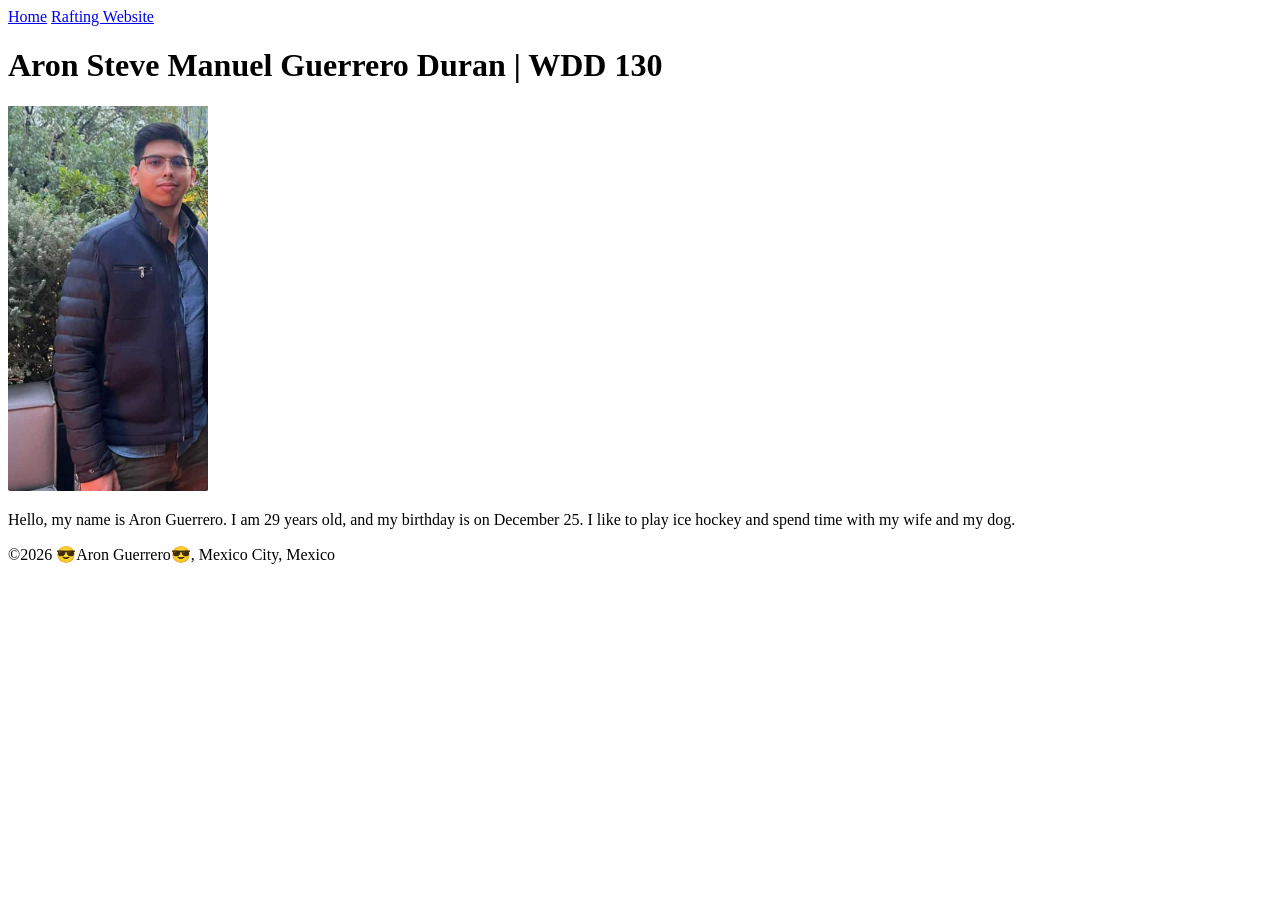
==== index.html @ ef29851d "Name correction" ====
<!DOCTYPE html>
<html lang="en">

<head>
    <meta charset="UTF-8">
    <meta name="viewport" content="width=device-width, initial-scale=1.0">
    <title> WDD 130 | Aron Guerrero</title>
</head>

<body>
    <header>
        <nav>
            <a href="#">Home</a>
            <a href="wwr/">Rafting Website</a>
        </nav>
    </header>
    <main>
        <h1>Aron Steve Manuel Guerrero Duran | WDD 130</h1>
        <img src="images/profile.jpg" alt="Steve Guerrero Picture" width="200">
        <p>Hello, my name is Aron Guerrero. I am 29 years old, and my birthday is on December 25. I
            like to
            play ice hockey and spend time with my wife and my dog.</p>
    </main>
    <footer>
        <p>©2026 😎Aron Guerrero😎, Mexico City, Mexico</p>
    </footer>

</body>

</html>
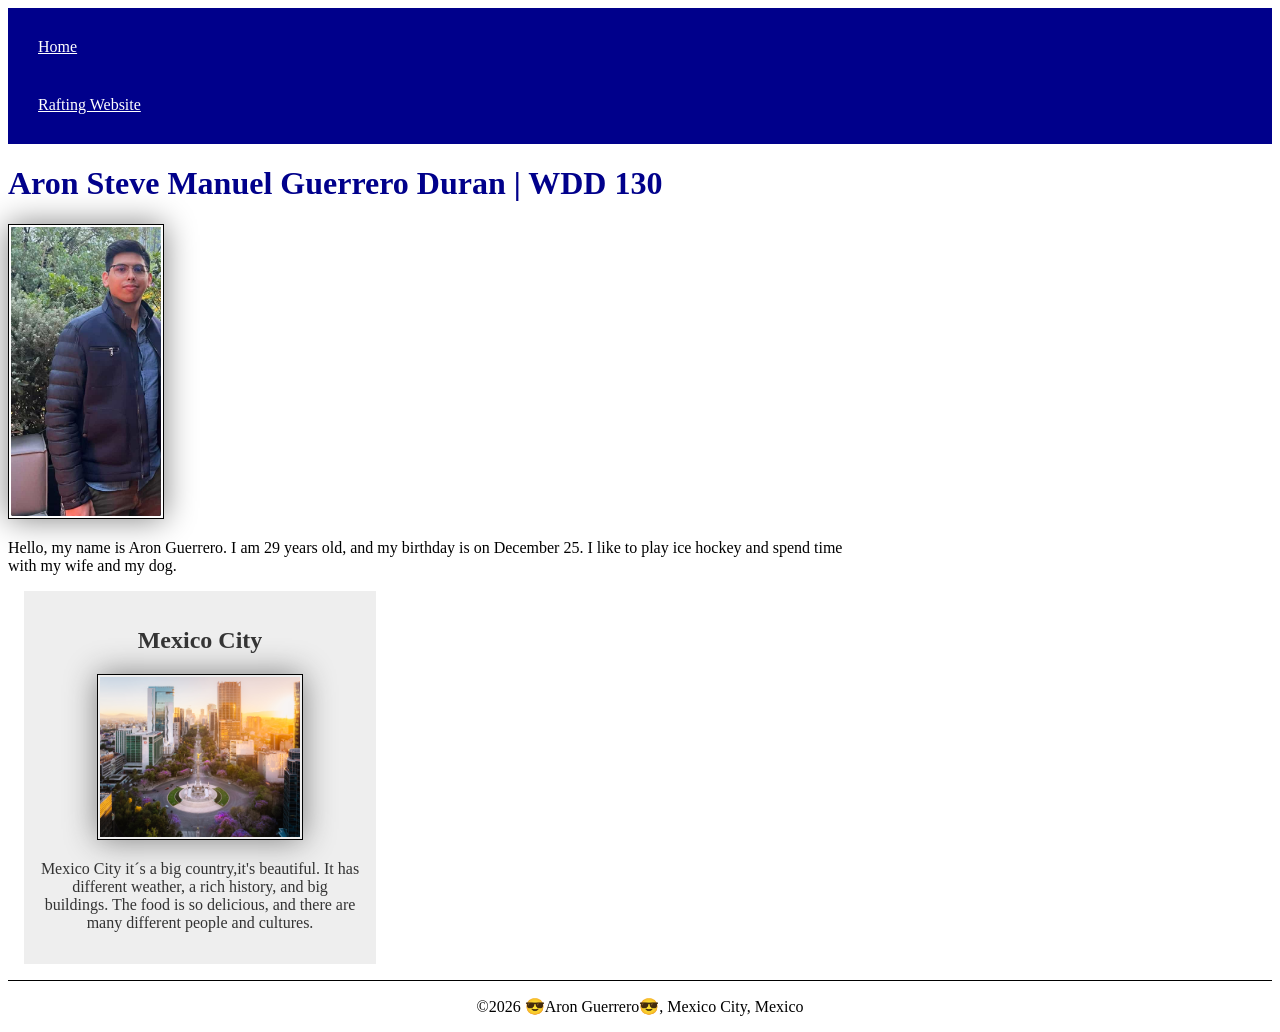
==== commit 44e8676f: "adding city and more info" ====
--- a/index.html
+++ b/index.html
@@ -4,8 +4,11 @@
 <head>
     <meta charset="UTF-8">
     <meta name="viewport" content="width=device-width, initial-scale=1.0">
+    <meta name="description"
+      content="This is the home page of Aron Guerrero´s, BYU-Idaho WDD130, course home page">
+    <meta name="author" content="Aron Guerrero">
     <title> WDD 130 | Aron Guerrero</title>
-</head>
+    <link rel="stylesheet" href="styles/styles.css" </head>
 
 <body>
     <header>
@@ -21,6 +24,13 @@
             like to
             play ice hockey and spend time with my wife and my dog.</p>
     </main>
+    <aside>
+        <h2>Mexico City</h2>
+        <img src="images/Mexico-city-travel-guide.jpg" alt="Independence Angel from Mexico City">
+        <p>Mexico City it´s a big country,it's beautiful. It has different weather, a rich history,
+            and big buildings. The food is so
+            delicious, and there are many different people and cultures.</p>
+    </aside>
     <footer>
         <p>©2026 😎Aron Guerrero😎, Mexico City, Mexico</p>
     </footer>
--- a/styles/styles.css
+++ b/styles/styles.css
@@ -0,0 +1,57 @@
+nav {
+    background-color: darkblue;
+    padding: 10px;
+}
+
+nav a {
+    color: white;
+    display: block;
+    padding: 20px;
+}
+
+h1 {
+    color: darkblue;
+}
+
+main {
+    max-width: 840px;
+}
+
+aside {
+    width: 20rem;
+    margin: 1rem;
+    border: 1px solid rgb(red, green, blue /0.2);
+    /* 1️⃣ */
+    padding: 1rem;
+    background-color: #eee;
+    color: #333;
+    text-align: center;
+}
+
+aside img {
+    width: 200px;
+    height: auto;
+}
+
+main img {
+    width: 150px;
+    height: auto;
+}
+
+img {
+    width: 150px;
+    height: auto;
+    border: 1px solid black;
+    padding: 2px;
+    box-shadow: 0 0 30px gray;
+}
+
+p {
+    padding: 0;
+}
+
+footer {
+    margin-top: 15px;
+    border-top: 1px solid #000;
+    text-align: center;
+}
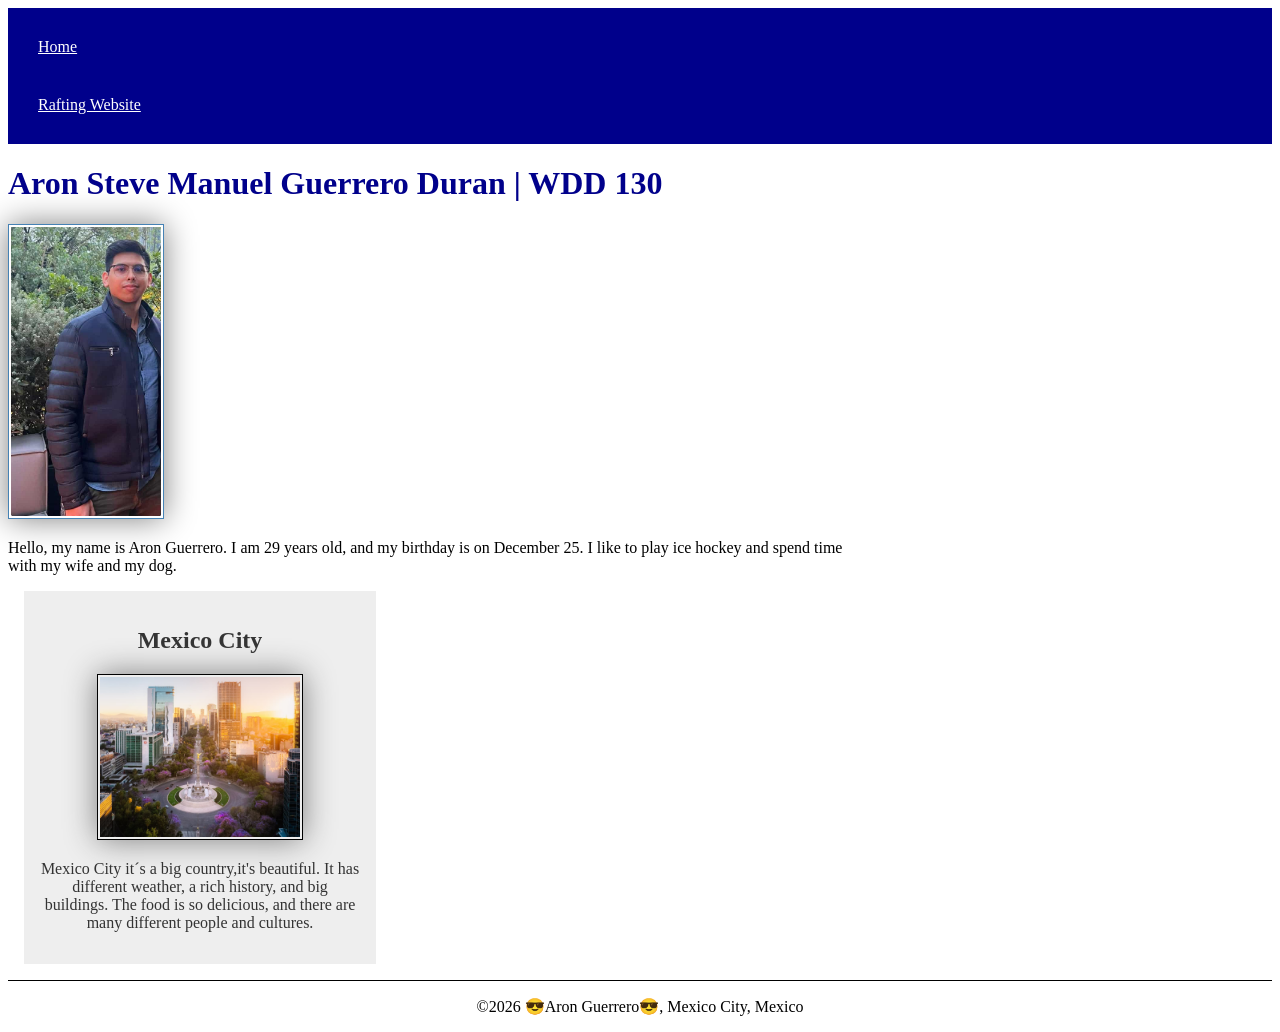
==== commit a42d7470: "changes" ====
--- a/index.html
+++ b/index.html
@@ -26,7 +26,7 @@
     </main>
     <aside>
         <h2>Mexico City</h2>
-        <img src="images/Mexico-city-travel-guide.jpg" alt="Independence Angel from Mexico City">
+        <img src="images/mexico_city.jpg" alt="Independence Angel from Mexico City">
         <p>Mexico City it´s a big country,it's beautiful. It has different weather, a rich history,
             and big buildings. The food is so
             delicious, and there are many different people and cultures.</p>
--- a/styles/styles.css
+++ b/styles/styles.css
@@ -20,7 +20,7 @@
 aside {
     width: 20rem;
     margin: 1rem;
-    border: 1px solid rgb(red, green, blue /0.2);
+    border: 1px solid rgba(red, green, blue, 0.2);
     /* 1️⃣ */
     padding: 1rem;
     background-color: #eee;
@@ -36,6 +36,9 @@
 main img {
     width: 150px;
     height: auto;
+    border: 1px solid steelblue;
+    padding: 2px;
+    box-shadow: 0 0 30px gray;
 }
 
 img {
@@ -51,7 +54,7 @@
 }
 
 footer {
-    margin-top: 15px;
+    margin-top: 1em;
     border-top: 1px solid #000;
     text-align: center;
 }
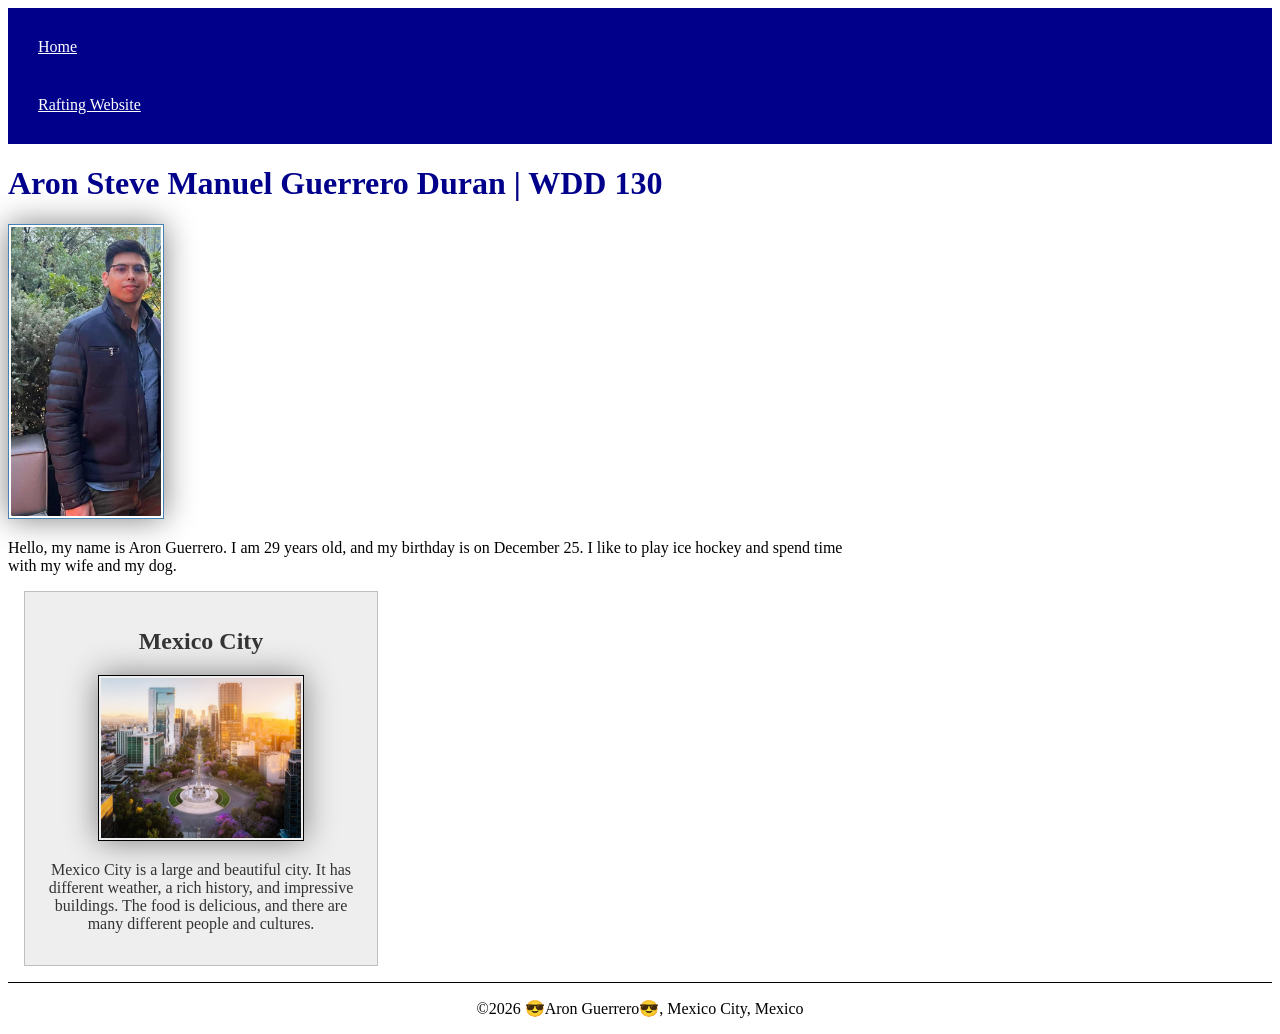
==== commit 15047b1f: "Update" ====
--- a/index.html
+++ b/index.html
@@ -8,7 +8,8 @@
       content="This is the home page of Aron Guerrero´s, BYU-Idaho WDD130, course home page">
     <meta name="author" content="Aron Guerrero">
     <title> WDD 130 | Aron Guerrero</title>
-    <link rel="stylesheet" href="styles/styles.css" </head>
+    <link rel="stylesheet" href="styles/styles.css">
+</head>
 
 <body>
     <header>
@@ -27,9 +28,9 @@
     <aside>
         <h2>Mexico City</h2>
         <img src="images/mexico_city.jpg" alt="Independence Angel from Mexico City">
-        <p>Mexico City it´s a big country,it's beautiful. It has different weather, a rich history,
-            and big buildings. The food is so
-            delicious, and there are many different people and cultures.</p>
+        <p>Mexico City is a large and beautiful city. It has different weather,
+            a rich history, and impressive buildings. The food is delicious, and
+            there are many different people and cultures.</p>
     </aside>
     <footer>
         <p>©2026 😎Aron Guerrero😎, Mexico City, Mexico</p>
--- a/styles/styles.css
+++ b/styles/styles.css
@@ -20,7 +20,7 @@
 aside {
     width: 20rem;
     margin: 1rem;
-    border: 1px solid rgba(red, green, blue, 0.2);
+    border: 1px solid rgba(0, 0, 0, 0.2);
     /* 1️⃣ */
     padding: 1rem;
     background-color: #eee;
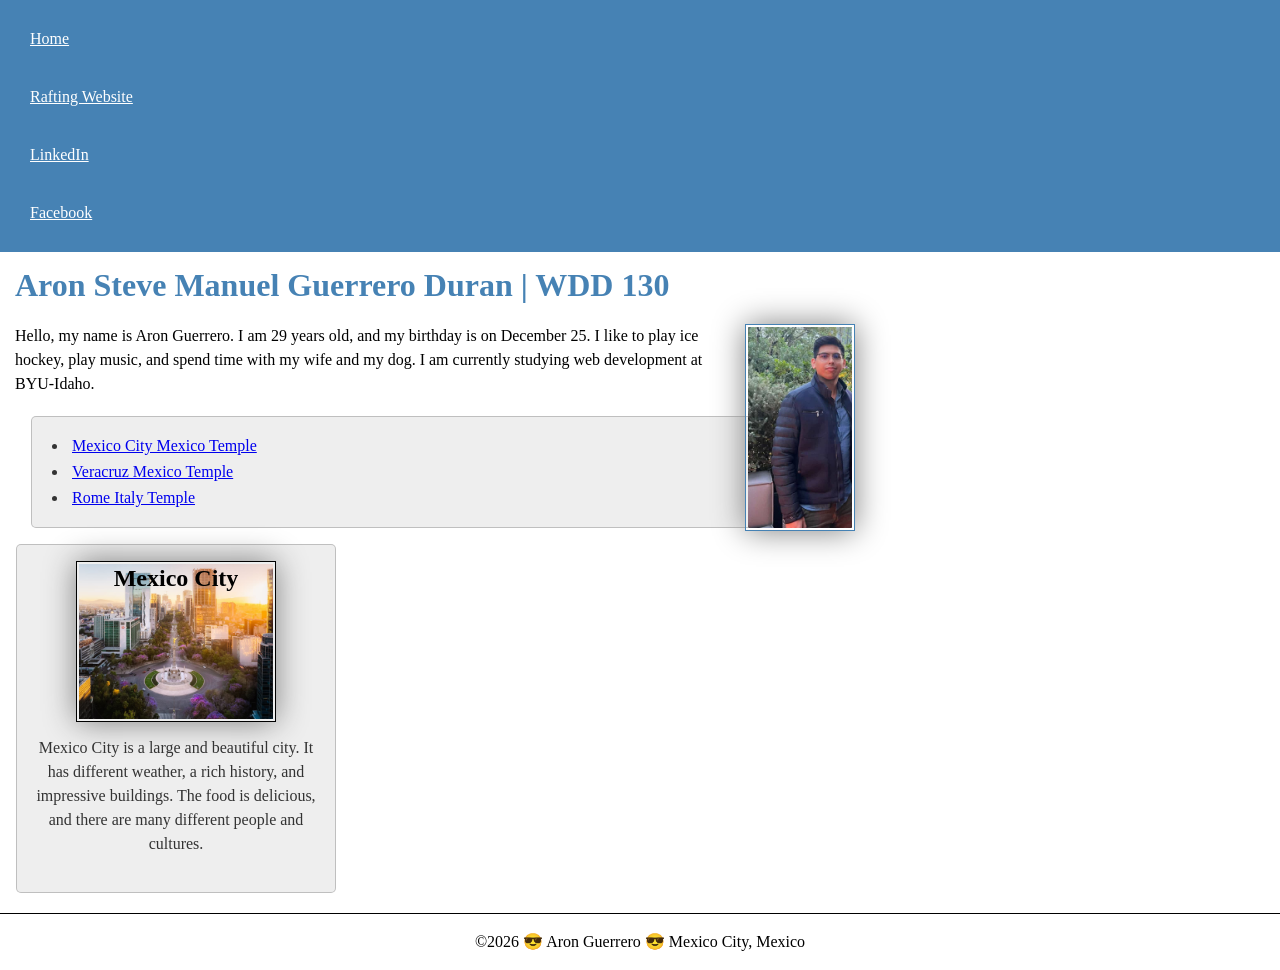
==== commit e3a9d179: "Home Page Enhancement" ====
--- a/index.html
+++ b/index.html
@@ -5,9 +5,9 @@
     <meta charset="UTF-8">
     <meta name="viewport" content="width=device-width, initial-scale=1.0">
     <meta name="description"
-      content="This is the home page of Aron Guerrero´s, BYU-Idaho WDD130, course home page">
+      content="This is the home page of Aron Guerrero, a BYU-Idaho WDD 130 student.">
     <meta name="author" content="Aron Guerrero">
-    <title> WDD 130 | Aron Guerrero</title>
+    <title>WDD 130 | Aron Guerrero</title>
     <link rel="stylesheet" href="styles/styles.css">
 </head>
 
@@ -16,26 +16,57 @@
         <nav>
             <a href="#">Home</a>
             <a href="wwr/">Rafting Website</a>
+            <a href="https://linkedin.com" target="_blank">LinkedIn</a>
+            <a href="https://facebook.com" target="_blank">Facebook</a>
         </nav>
     </header>
+
     <main>
         <h1>Aron Steve Manuel Guerrero Duran | WDD 130</h1>
-        <img src="images/profile.jpg" alt="Steve Guerrero Picture" width="200">
-        <p>Hello, my name is Aron Guerrero. I am 29 years old, and my birthday is on December 25. I
-            like to
-            play ice hockey and spend time with my wife and my dog.</p>
+
+        <img src="images/profile.jpg" alt="Steve Guerrero Picture">
+
+        <p>
+            Hello, my name is Aron Guerrero. I am 29 years old, and my birthday is on
+            December 25. I like to play ice hockey, play music, and spend time with
+            my wife and my dog. I am currently studying web development at BYU-Idaho.
+        </p>
+
+        <ul class="box">
+            <li>
+                <a href="https://www.churchofjesuschrist.org/temples/details/mexico-city-mexico-temple"
+                  target="_blank">
+                    Mexico City Mexico Temple
+                </a>
+            </li>
+            <li>
+                <a href="https://www.churchofjesuschrist.org/temples/details/veracruz-mexico-temple"
+                  target="_blank">
+                    Veracruz Mexico Temple
+                </a>
+            </li>
+            <li>
+                <a href="https://www.churchofjesuschrist.org/temples/details/rome-italy-temple"
+                  target="_blank">
+                    Rome Italy Temple
+                </a>
+            </li>
+        </ul>
     </main>
-    <aside>
+
+    <aside class="box">
         <h2>Mexico City</h2>
         <img src="images/mexico_city.jpg" alt="Independence Angel from Mexico City">
-        <p>Mexico City is a large and beautiful city. It has different weather,
+        <p>
+            Mexico City is a large and beautiful city. It has different weather,
             a rich history, and impressive buildings. The food is delicious, and
-            there are many different people and cultures.</p>
+            there are many different people and cultures.
+        </p>
     </aside>
+
     <footer>
-        <p>©2026 😎Aron Guerrero😎, Mexico City, Mexico</p>
+        <p>©2026 😎 Aron Guerrero 😎 Mexico City, Mexico</p>
     </footer>
-
 </body>
 
 </html>
--- a/styles/styles.css
+++ b/styles/styles.css
@@ -1,31 +1,85 @@
+:root {
+    --primary-color: steelblue;
+    --text-light: white;
+    --text-dark: #333;
+    --background-light: #eee;
+
+    --border-black: 1px solid black;
+    --border-gray: 1px solid rgba(0, 0, 0, 0.2);
+    --border-steel: 1px solid steelblue;
+
+    --image-width: 100px;
+
+    --shadow: 0 0 30px gray;
+
+    --padding-small: 2px;
+}
+
+* {
+    margin: 0;
+    padding: 0;
+    box-sizing: border-box;
+}
+
 nav {
-    background-color: darkblue;
+    background-color: var(--primary-color);
     padding: 10px;
 }
 
 nav a {
-    color: white;
+    color: var(--text-light);
     display: block;
     padding: 20px;
 }
 
 h1 {
-    color: darkblue;
+    color: var(--primary-color);
+    margin-bottom: 20px;
 }
 
 main {
     max-width: 840px;
+    margin: 15px;
+}
+
+main img {
+    width: 110px;
+    height: auto;
+    float: right;
+    margin-left: 20px;
+    margin-bottom: 10px;
+    border: var(--border-steel);
+    padding: var(--padding-small);
+    box-shadow: var(--shadow);
+}
+
+img {
+    width: var(--image-width);
+    height: auto;
+    border: var(--border-black);
+    padding: var(--padding-small);
+    box-shadow: var(--shadow);
+}
+
+p {
+    padding: 0;
+    line-height: 1.5;
+    margin-bottom: 20px;
 }
 
 aside {
     width: 20rem;
-    margin: 1rem;
-    border: 1px solid rgba(0, 0, 0, 0.2);
-    /* 1️⃣ */
-    padding: 1rem;
-    background-color: #eee;
-    color: #333;
     text-align: center;
+    position: relative;
+}
+
+aside h2 {
+    position: absolute;
+    top: 20px;
+    left: 50%;
+    transform: translateX(-50%);
+    color: black;
+    z-index: 2;
 }
 
 aside img {
@@ -33,28 +87,32 @@
     height: auto;
 }
 
-main img {
-    width: 150px;
-    height: auto;
-    border: 1px solid steelblue;
-    padding: 2px;
-    box-shadow: 0 0 30px gray;
+aside p {
+    margin-top: 10px;
 }
 
-img {
-    width: 150px;
-    height: auto;
-    border: 1px solid black;
-    padding: 2px;
-    box-shadow: 0 0 30px gray;
+/* Class Selectors */
+
+.box {
+    margin: 1rem;
+    padding: 1rem;
+    border: var(--border-gray);
+    background-color: var(--background-light);
+    color: var(--text-dark);
+    border-radius: 5px;
 }
 
-p {
-    padding: 0;
+.box li {
+    margin-left: 20px;
+    padding: 4px;
 }
 
 footer {
-    margin-top: 1em;
-    border-top: 1px solid #000;
+    margin-top: 20px;
+    border-top: var(--border-black);
     text-align: center;
+}
+
+footer p {
+    margin: 1rem 0;
 }
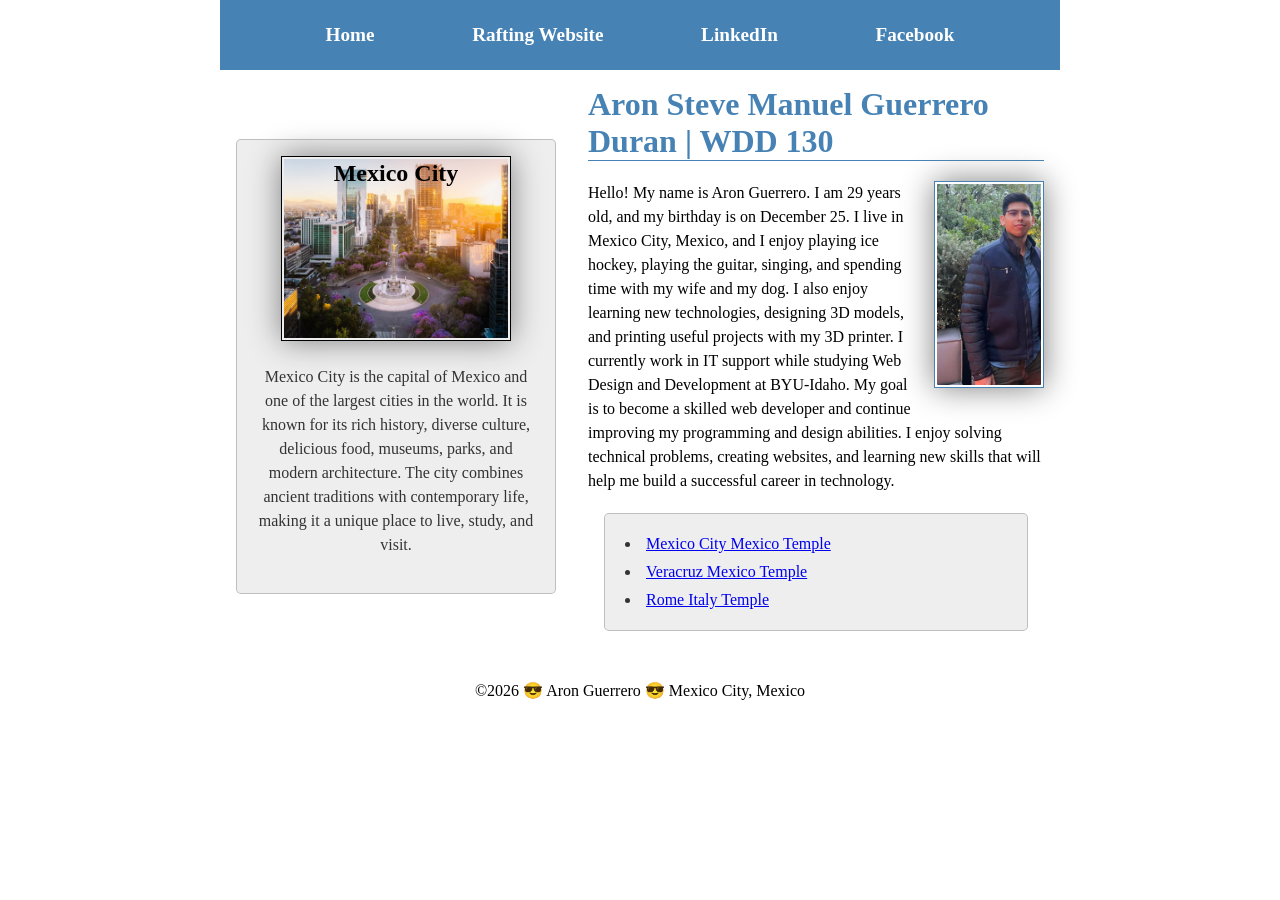
==== commit 0e0521a1: "w4" ====
--- a/index.html
+++ b/index.html
@@ -21,48 +21,60 @@
         </nav>
     </header>
 
-    <main>
-        <h1>Aron Steve Manuel Guerrero Duran | WDD 130</h1>
+    <div class="grid">
+        <main>
+            <h1>Aron Steve Manuel Guerrero Duran | WDD 130</h1>
 
-        <img src="images/profile.jpg" alt="Steve Guerrero Picture">
+            <img src="images/profile.jpg" alt="Steve Guerrero Picture">
 
-        <p>
-            Hello, my name is Aron Guerrero. I am 29 years old, and my birthday is on
-            December 25. I like to play ice hockey, play music, and spend time with
-            my wife and my dog. I am currently studying web development at BYU-Idaho.
-        </p>
+            <p>
+                Hello! My name is Aron Guerrero. I am 29 years old, and my birthday is on
+                December 25. I live in Mexico City, Mexico, and I enjoy playing ice hockey,
+                playing the guitar, singing, and spending time with my wife and my dog.
+                I also enjoy learning new technologies, designing 3D models, and printing
+                useful projects with my 3D printer.
 
-        <ul class="box">
-            <li>
-                <a href="https://www.churchofjesuschrist.org/temples/details/mexico-city-mexico-temple"
-                  target="_blank">
-                    Mexico City Mexico Temple
-                </a>
-            </li>
-            <li>
-                <a href="https://www.churchofjesuschrist.org/temples/details/veracruz-mexico-temple"
-                  target="_blank">
-                    Veracruz Mexico Temple
-                </a>
-            </li>
-            <li>
-                <a href="https://www.churchofjesuschrist.org/temples/details/rome-italy-temple"
-                  target="_blank">
-                    Rome Italy Temple
-                </a>
-            </li>
-        </ul>
-    </main>
+                I currently work in IT support while studying Web Design and Development
+                at BYU-Idaho. My goal is to become a skilled web developer and continue
+                improving my programming and design abilities. I enjoy solving technical
+                problems, creating websites, and learning new skills that will help me
+                build a successful career in technology.
+            </p>
 
-    <aside class="box">
-        <h2>Mexico City</h2>
-        <img src="images/mexico_city.jpg" alt="Independence Angel from Mexico City">
-        <p>
-            Mexico City is a large and beautiful city. It has different weather,
-            a rich history, and impressive buildings. The food is delicious, and
-            there are many different people and cultures.
-        </p>
-    </aside>
+            <ul class="box">
+                <li>
+                    <a href="https://www.churchofjesuschrist.org/temples/details/mexico-city-mexico-temple"
+                      target="_blank">
+                        Mexico City Mexico Temple
+                    </a>
+                </li>
+                <li>
+                    <a href="https://www.churchofjesuschrist.org/temples/details/veracruz-mexico-temple"
+                      target="_blank">
+                        Veracruz Mexico Temple
+                    </a>
+                </li>
+                <li>
+                    <a href="https://www.churchofjesuschrist.org/temples/details/rome-italy-temple"
+                      target="_blank">
+                        Rome Italy Temple
+                    </a>
+                </li>
+            </ul>
+        </main>
+
+        <aside class="box">
+            <h2>Mexico City</h2>
+            <img src="images/mexico_city.jpg" alt="Independence Angel from Mexico City">
+            <p>
+                Mexico City is the capital of Mexico and one of the largest cities in the
+                world. It is known for its rich history, diverse culture, delicious food,
+                museums, parks, and modern architecture. The city combines ancient
+                traditions with contemporary life, making it a unique place to live,
+                study, and visit.
+            </p>
+        </aside>
+    </div>
 
     <footer>
         <p>©2026 😎 Aron Guerrero 😎 Mexico City, Mexico</p>
--- a/styles/styles.css
+++ b/styles/styles.css
@@ -22,24 +22,33 @@
 }
 
 nav {
-    background-color: var(--primary-color);
-    padding: 10px;
+    background-color: steelblue;
+    padding: 1rem;
+    display: flex;
+    justify-content: space-evenly;
+    align-items: center;
 }
 
 nav a {
-    color: var(--text-light);
     display: block;
-    padding: 20px;
+    padding: 0.5rem;
+    text-decoration: none;
+    font-size: 1.2rem;
+    font-weight: 700;
+    color: #fff;
+    /* shorthand for white */
 }
 
 h1 {
     color: var(--primary-color);
     margin-bottom: 20px;
+    border-bottom: 1px solid var(--primary-color);
 }
 
 main {
     max-width: 840px;
-    margin: 15px;
+    margin: 1rem;
+    grid-column: 2/3;
 }
 
 main img {
@@ -71,6 +80,8 @@
     width: 20rem;
     text-align: center;
     position: relative;
+    grid-column: 1/2;
+    grid-row: 1/2;
 }
 
 aside h2 {
@@ -83,12 +94,12 @@
 }
 
 aside img {
-    width: 200px;
+    width: 230px;
     height: auto;
 }
 
 aside p {
-    margin-top: 10px;
+    margin-top: 20px;
 }
 
 /* Class Selectors */
@@ -104,15 +115,22 @@
 
 .box li {
     margin-left: 20px;
-    padding: 4px;
+    padding: 5px;
 }
 
+.grid {
+    display: grid;
+    align-items: center;
+}
+
+header,
+.grid,
 footer {
-    margin-top: 20px;
-    border-top: var(--border-black);
-    text-align: center;
+    max-width: 840px;
+    margin: 0 auto;
 }
 
 footer p {
+    text-align: center;
     margin: 1rem 0;
 }
